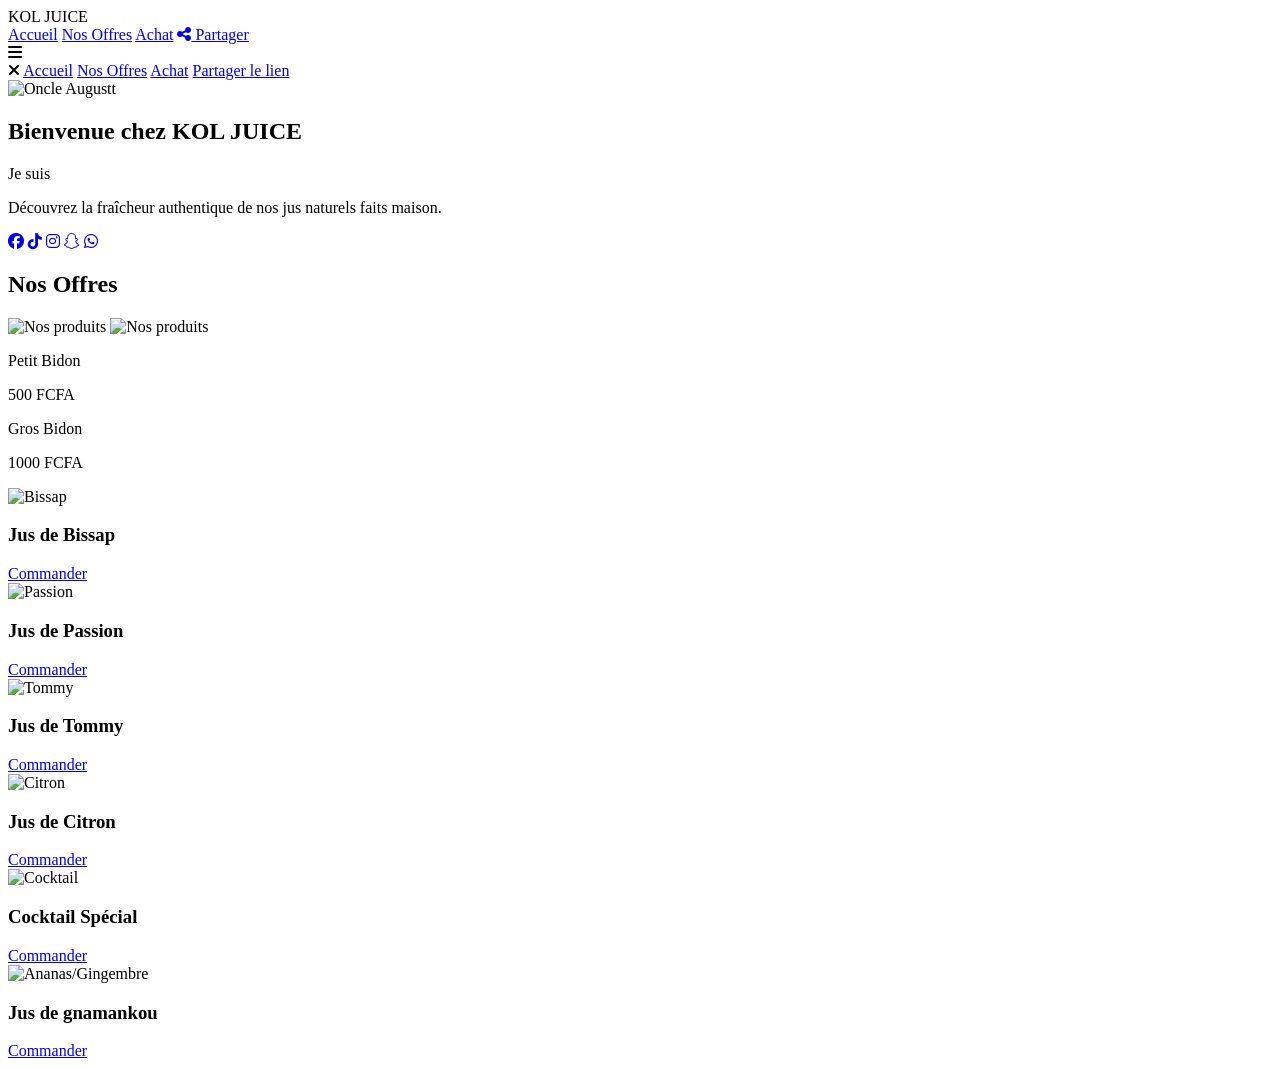
==== portfolio2.html @ 6053bd17 "Add files via upload" ====
<!DOCTYPE html>
<html lang="fr">
<head>
    <meta charset="utf-8">
    <meta name="viewport" content="width=device-width, initial-scale=1">
    <title>Oncle Augustt | Jus Naturels</title>
    <link rel="stylesheet" href="https://cdnjs.cloudflare.com/ajax/libs/font-awesome/6.5.1/css/all.min.css">
    <link rel="stylesheet" href="../style/portfolio2.css">
</head>
<body>

    <nav>
        <div class="nav-container">
            <div class="logo">KOL <span>JUICE</span></div>
            <div class="links">
                <a href="#" onclick="switchPage('home')">Accueil</a>
                <a href="#" onclick="switchPage('offers')">Nos Offres</a>
                <a href="#" onclick="switchPage('shop')">Achat</a>
                <a href="#" onclick="copyLink()"><i class="fa-solid fa-share-nodes"></i> Partager</a>
            </div>
            <i class="fa-solid fa-bars hamburg" onclick="toggleMenu()"></i>
        </div>
        
        <div class="dropdown">
            <i class="fa-solid fa-xmark cancel" onclick="toggleMenu()"></i>
            <a href="#" onclick="switchPage('home'); toggleMenu()">Accueil</a>
            <a href="#" onclick="switchPage('offers'); toggleMenu()">Nos Offres</a>
            <a href="#" onclick="switchPage('shop'); toggleMenu()">Achat</a>
            <a href="#" onclick="copyLink(); toggleMenu()">Partager le lien</a>
        </div>
    </nav>

    <section id="home" class="page active">
        <div class="main-container">
            <div class="image">
                <img src="../image/PTH.jpeg" alt="Oncle Augustt">
            </div>
            <div class="content">
                <h1>Bienvenue chez <span>KOL JUICE</span></h1>
                <div class="typewriter">Je suis <span class="typewriter-text"></span></div>
                <p>Découvrez la fraîcheur authentique de nos jus naturels faits maison.</p>
                <div class="social-links">
                    <a href="https://www.facebook.com/Kol Juice" target="_blank"><i class="fa-brands fa-facebook"></i></a>
                    <a href="https://www.tiktok.com/@kol.juice" target="_blank"><i class="fa-brands fa-tiktok"></i></a>
                    <a href="https://www.instagram.com/skinny_boy_officiel" target="_blank"><i class="fa-brands fa-instagram"></i></a>
                    <a href="https://www.snapchat.com/add/Kollynss" target="_blank"><i class="fa-brands fa-snapchat"></i></a>
                    <a href="https://wa.me/2250758013665" target="_blank"><i class="fa-brands fa-whatsapp"></i></a>
                </div>
            </div>
        </div>
    </section>

    <section id="offers" class="page">
        <div class="offers-container">
            <h1 class="section-title">Nos <span>Offres</span></h1>
            <div class="model-box">
                <img src="../image/modelfull.jpeg" alt="Nos produits" class="full-model-img">
                <img src="../image/prod.jpeg" alt="Nos produits" class="full-model-img">
                <div class="price-bars">
                    <div class="price-item">
                        <div class="info"><p>Petit Bidon</p><p>500 FCFA</p></div>
                        <div class="bar"><span style="width: 50%"></span></div>
                    </div>
                    <div class="price-item">
                        <div class="info"><p>Gros Bidon</p><p>1000 FCFA</p></div>
                        <div class="bar"><span style="width: 100%"></span></div>
                    </div>
                </div>
            </div>
        </div>
    </section>

    <section id="shop" class="page">
        <div class="shop-grid">
            <div class="product-card bissap">
                <img src="../image/bissap.jpeg" alt="Bissap">
                <h3>Jus de Bissap</h3>
                <a href="https://wa.me/2250758013665?text=Bonjour, je souhaite commander du Bissap" class="order-btn">Commander</a>
            </div>
            <div class="product-card passion">
                <img src="../image/passion.jpeg" alt="Passion">
                <h3>Jus de Passion</h3>
                <a href="https://wa.me/2250758013665?text=Bonjour, je souhaite commander du Passion" class="order-btn">Commander</a>
            </div>
            <div class="product-card tommy">
                <img src="../image/tommy.jpeg" alt="Tommy">
                <h3>Jus de Tommy</h3>
                <a href="https://wa.me/2250758013665?text=Bonjour, je souhaite commander du Tommy" class="order-btn">Commander</a>
            </div>
            <div class="product-card citron">
                <img src="../image/citron.jpeg" alt="Citron">
                <h3>Jus de Citron</h3>
                <a href="https://wa.me/2250758013665?text=Bonjour, je souhaite commander du Citron" class="order-btn">Commander</a>
            </div>
            <div class="product-card cocktail">
                <img src="../image/cocktail.jpeg" alt="Cocktail">
                <h3>Cocktail Spécial</h3>
                <a href="https://wa.me/2250758013665?text=Bonjour, je souhaite commander le Cocktail" class="order-btn">Commander</a>
            </div>
            <div class="product-card ananas">
                <img src="../image/gingembre.jpeg" alt="Ananas/Gingembre">
                <h3>Jus de gnamankou</h3>
                <a href="https://wa.me/2250758013665?text=Bonjour, je souhaite commander de l'Ananas" class="order-btn">Commander</a>
            </div>
        </div>
    </section>

    <script src="https://unpkg.com/typed.js@2.1.0/dist/typed.umd.js"></script>
    <script>
        function toggleMenu() {
            document.querySelector('.dropdown').classList.toggle('open');
        }

        function switchPage(sectionId) {
            document.querySelectorAll('.page').forEach(page => {
                page.classList.remove('active');
            });
            document.getElementById(sectionId).classList.add('active');
        }

        function copyLink() {
            navigator.clipboard.writeText(window.location.href);
            alert("Lien de la page copié !");
        }

        new Typed(".typewriter-text", {
            strings: ["INNOVATEUR", "BUSINESSMAN", "ACCEUILLANT", "POLYVALENT"],
            typeSpeed: 70, backSpeed: 70, loop: true
        });
    </script>
</body>
</html>
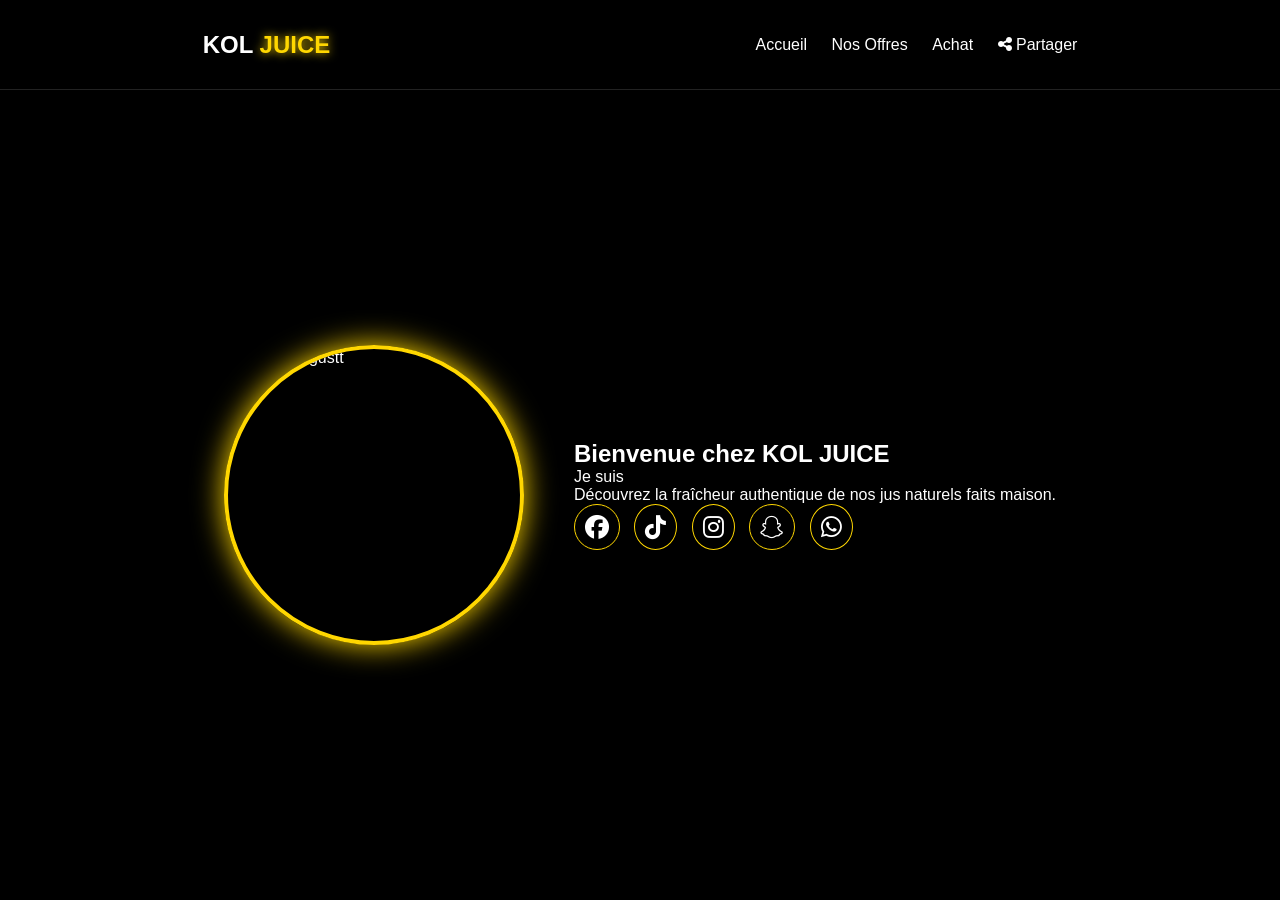
==== commit 75ca3725: "Add files via upload" ====
--- a/portfolio2.html
+++ b/portfolio2.html
@@ -5,7 +5,7 @@
     <meta name="viewport" content="width=device-width, initial-scale=1">
     <title>Oncle Augustt | Jus Naturels</title>
     <link rel="stylesheet" href="https://cdnjs.cloudflare.com/ajax/libs/font-awesome/6.5.1/css/all.min.css">
-    <link rel="stylesheet" href="../style/portfolio2.css">
+    <link rel="stylesheet" href="portfolio2.css">
 </head>
 <body>
 
@@ -33,7 +33,7 @@
     <section id="home" class="page active">
         <div class="main-container">
             <div class="image">
-                <img src="../image/PTH.jpeg" alt="Oncle Augustt">
+                <img src="PTH.jpeg" alt="Oncle Augustt">
             </div>
             <div class="content">
                 <h1>Bienvenue chez <span>KOL JUICE</span></h1>
@@ -54,8 +54,8 @@
         <div class="offers-container">
             <h1 class="section-title">Nos <span>Offres</span></h1>
             <div class="model-box">
-                <img src="../image/modelfull.jpeg" alt="Nos produits" class="full-model-img">
-                <img src="../image/prod.jpeg" alt="Nos produits" class="full-model-img">
+                <img src="modelfull.jpeg" alt="Nos produits" class="full-model-img">
+                <img src="prod.jpeg" alt="Nos produits" class="full-model-img">
                 <div class="price-bars">
                     <div class="price-item">
                         <div class="info"><p>Petit Bidon</p><p>500 FCFA</p></div>
@@ -73,32 +73,32 @@
     <section id="shop" class="page">
         <div class="shop-grid">
             <div class="product-card bissap">
-                <img src="../image/bissap.jpeg" alt="Bissap">
+                <img src="bissap.jpeg" alt="Bissap">
                 <h3>Jus de Bissap</h3>
                 <a href="https://wa.me/2250758013665?text=Bonjour, je souhaite commander du Bissap" class="order-btn">Commander</a>
             </div>
             <div class="product-card passion">
-                <img src="../image/passion.jpeg" alt="Passion">
+                <img src="passion.jpeg" alt="Passion">
                 <h3>Jus de Passion</h3>
                 <a href="https://wa.me/2250758013665?text=Bonjour, je souhaite commander du Passion" class="order-btn">Commander</a>
             </div>
             <div class="product-card tommy">
-                <img src="../image/tommy.jpeg" alt="Tommy">
+                <img src="tommy.jpeg" alt="Tommy">
                 <h3>Jus de Tommy</h3>
                 <a href="https://wa.me/2250758013665?text=Bonjour, je souhaite commander du Tommy" class="order-btn">Commander</a>
             </div>
             <div class="product-card citron">
-                <img src="../image/citron.jpeg" alt="Citron">
+                <img src="citron.jpeg" alt="Citron">
                 <h3>Jus de Citron</h3>
                 <a href="https://wa.me/2250758013665?text=Bonjour, je souhaite commander du Citron" class="order-btn">Commander</a>
             </div>
             <div class="product-card cocktail">
-                <img src="../image/cocktail.jpeg" alt="Cocktail">
+                <img src="cocktail.jpeg" alt="Cocktail">
                 <h3>Cocktail Spécial</h3>
                 <a href="https://wa.me/2250758013665?text=Bonjour, je souhaite commander le Cocktail" class="order-btn">Commander</a>
             </div>
             <div class="product-card ananas">
-                <img src="../image/gingembre.jpeg" alt="Ananas/Gingembre">
+                <img src="gingembre.jpeg" alt="Ananas/Gingembre">
                 <h3>Jus de gnamankou</h3>
                 <a href="https://wa.me/2250758013665?text=Bonjour, je souhaite commander de l'Ananas" class="order-btn">Commander</a>
             </div>
--- a/portfolio2.css
+++ b/portfolio2.css
@@ -0,0 +1,105 @@
+@import url('https://fonts.googleapis.com/css2?family=Poppins:wght@300;400;600;800&display=swap');
+
+* { padding: 0; margin: 0; box-sizing: border-box; text-decoration: none; list-style: none; }
+
+/* --- EFFET PORTFOLIO : PAS DE SCROLL GÉNÉRAL --- */
+body { 
+    background: #000; 
+    color: white; 
+    font-family: 'Poppins', sans-serif; 
+    height: 100vh; 
+    width: 100%;
+    overflow: hidden; 
+}
+
+/* --- NAVIGATION --- */
+nav { width: 100%; height: 10vh; border-bottom: 1px solid #222; display: flex; align-items: center; position: sticky; top: 0; background: black; z-index: 1000; }
+.nav-container { width: 100%; display: flex; justify-content: space-around; align-items: center; }
+.logo { font-size: 1.5rem; font-weight: 800; }
+.logo span { color: gold; text-shadow: 0 0 10px gold; }
+.links a { color: white; margin-left: 20px; transition: 0.3s; }
+.links a:hover { color: gold; }
+
+/* --- PAGES SYSTEM (AVEC SCROLL ACTIF POUR OFFRES/SHOP) --- */
+.page { 
+    display: none; 
+    height: 90vh; 
+    width: 100%;
+    padding: 0 10%; 
+    align-items: center; 
+    justify-content: center; 
+    position: absolute;
+    top: 10vh;
+    left: 0;
+    overflow-y: auto; /* SCROLL ACTIF ICI */
+}
+
+/* Alignement spécial pour les pages de contenu pour que le scroll commence en haut */
+#offers, #shop {
+    align-items: flex-start; 
+    padding-top: 50px;
+}
+
+/* --- ANIMATION DE TRANSITION (ZOOM + FADE) --- */
+.page.active { 
+    display: flex; 
+    flex-direction: column; 
+    animation: fadeEffect 0.6s ease-out; 
+}
+
+/* Style discret de la barre de scroll */
+.page::-webkit-scrollbar { width: 5px; }
+.page::-webkit-scrollbar-thumb { background: gold; border-radius: 10px; }
+
+@keyframes fadeEffect {
+    from { opacity: 0; transform: scale(0.95); }
+    to { opacity: 1; transform: scale(1); }
+}
+
+/* --- LE RESTE DE TON STYLE MARCHANT (SANS MODIFICATION) --- */
+.main-container { display: flex; align-items: center; gap: 50px; }
+.image { width: 300px; height: 300px; border-radius: 50%; border: 4px solid gold; box-shadow: 0 0 30px gold; overflow: hidden; transition: 0.4s; }
+.image:hover { transform: rotate(2deg) scale(1.05); }
+.image img { width: 100%; height: 100%; object-fit: cover; }
+.typewriter-text { color: gold; font-weight: bold; }
+.social-links a i { font-size: 1.5rem; color: white; border: 1px solid gold; padding: 10px; border-radius: 50%; margin-right: 10px; transition: 0.3s; }
+.social-links a i:hover { background: gold; color: black; box-shadow: 0 0 15px gold; }
+
+.full-model-img { width: 100%; max-width: 500px; border-radius: 15px; border: 2px solid gold; margin-bottom: 20px; }
+.price-bars { width: 100%; max-width: 500px; }
+.bar { width: 100%; height: 12px; background: #111; border-radius: 10px; margin-bottom: 15px; border: 1px solid #333; overflow: hidden; }
+.bar span { display: block; height: 100%; background: gold; box-shadow: 0 0 10px gold; animation: slideIn 1.5s ease-in-out; }
+
+@keyframes slideIn { from { width: 0; } }
+
+.shop-grid { display: grid; grid-template-columns: repeat(auto-fit, minmax(200px, 1fr)); gap: 20px; width: 100%; padding-bottom: 50px; }
+.product-card { background: #0a0a0a; padding: 15px; border-radius: 15px; text-align: center; border: 1px solid #222; display: flex; flex-direction: column; justify-content: space-between; transition: 0.3s; }
+.product-card img { width: 100%; height: 120px; object-fit: contain; margin-bottom: 10px; }
+
+.product-card.bissap:hover { border-color: #ff0000; box-shadow: 0 0 20px #ff0000; }
+.product-card.passion:hover { border-color: #f4a460; box-shadow: 0 0 20px #f4a460; }
+.product-card.tommy:hover { border-color: #5d4037; box-shadow: 0 0 20px #5d4037; }
+.product-card.citron:hover { border-color: #32cd32; box-shadow: 0 0 20px #32cd32; }
+.product-card.cocktail:hover { border-color: gold; box-shadow: 0 0 20px gold; }
+.product-card.ananas:hover { border-color: #ffff00; box-shadow: 0 0 20px #ffff00; }
+
+.order-btn { display: inline-block; margin-top: 10px; padding: 10px 20px; background: gold; color: black; font-weight: bold; border-radius: 50px; transition: 0.3s; }
+.order-btn:hover { transform: scale(1.1); box-shadow: 0 0 15px gold; }
+
+/* --- RESPONSIVE MOBILE --- */
+.hamburg { display: none; font-size: 2rem; color: gold; cursor: pointer; }
+.dropdown { position: fixed; top: -100%; left: 0; width: 100%; height: 100%; background: rgba(0,0,0,0.95); display: flex; flex-direction: column; align-items: center; justify-content: center; transition: 0.5s ease-in-out; z-index: 2000; }
+.dropdown.open { top: 0; }
+.dropdown a { font-size: 1.5rem; color: white; margin: 15px; }
+.cancel { position: absolute; top: 20px; right: 20px; font-size: 2rem; color: gold; cursor: pointer; }
+
+@media (max-width: 768px) {
+    .hamburg { display: block; }
+    .links { display: none; }
+    .main-container { flex-direction: column; text-align: center; gap: 20px; }
+    .page { height: auto; min-height: 90vh; padding: 20px; position: relative; top: 0; overflow-y: visible; }
+    body { overflow-y: auto; } 
+    .shop-grid { grid-template-columns: repeat(2, 1fr); gap: 10px; }
+}
+
+
